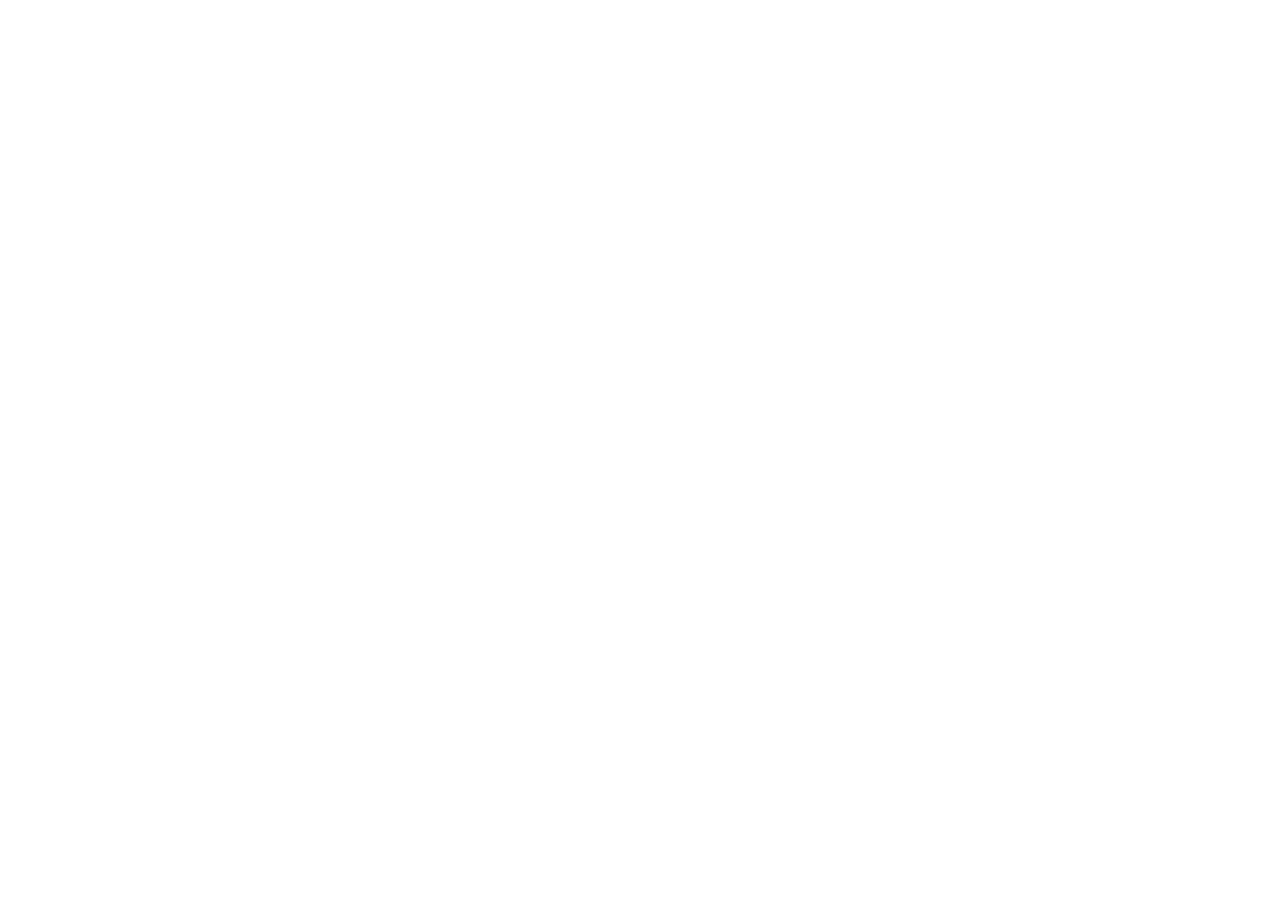
==== markup/index.html @ 3f5981db "1stcommit" ====
<!DOCTYPE html>
<html lang="en">
<head>
    <meta charset="UTF-8">
    <meta http-equiv="X-UA-Compatible" content="IE=edge">
    <meta name="viewport" content="width=device-width, initial-scale=1.0">
    <title>Document</title>
</head>
<body>
    <header></header>
    <main></main>
    <footer></footer>
</body>
</html>
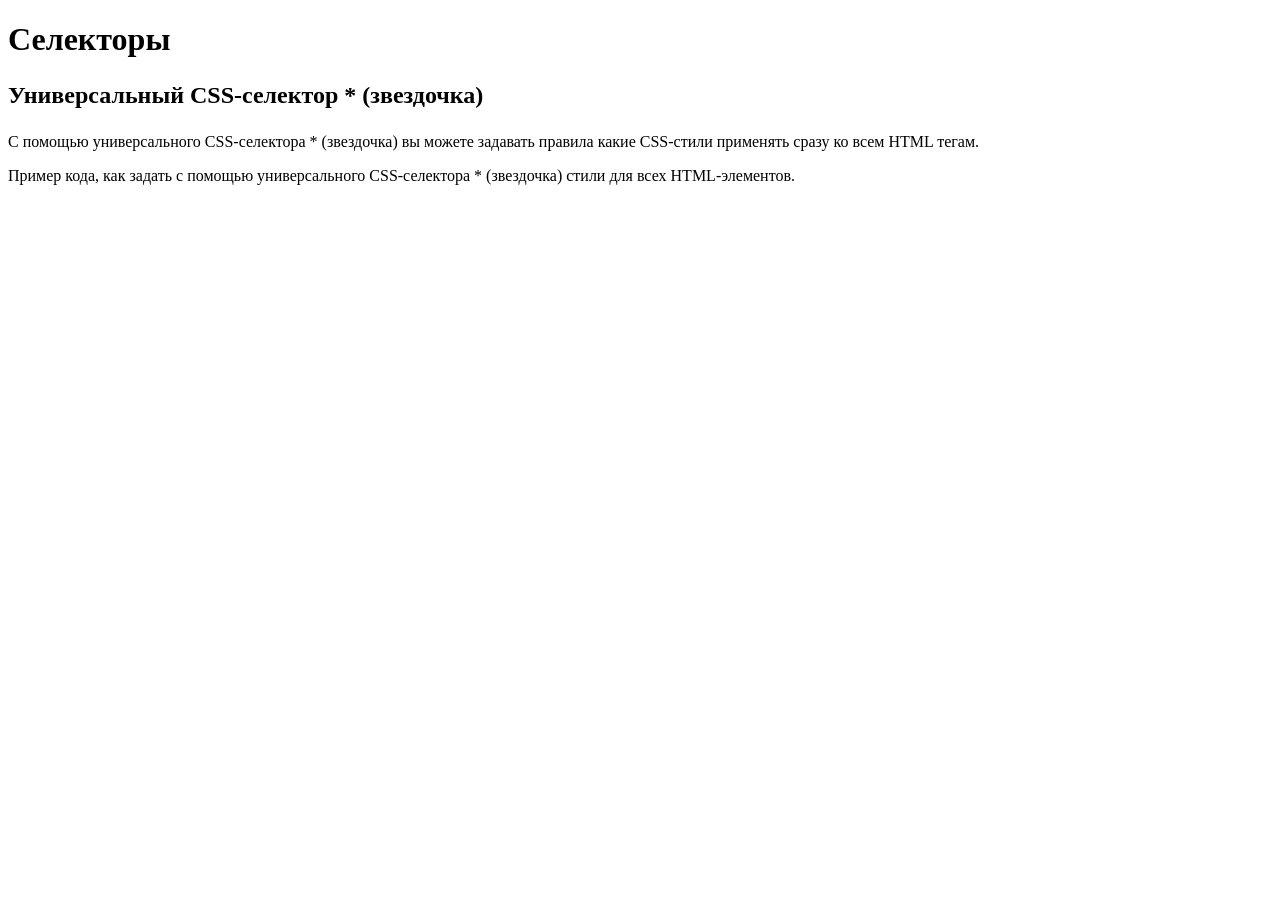
==== commit 11c8224a: "addedlinkstyle" ====
--- a/markup/index.html
+++ b/markup/index.html
@@ -5,10 +5,17 @@
     <meta http-equiv="X-UA-Compatible" content="IE=edge">
     <meta name="viewport" content="width=device-width, initial-scale=1.0">
     <title>Document</title>
+    <link rel="stylesheet" href="css/style.css">
 </head>
 <body>
-    <header></header>
-    <main></main>
+    <header>
+        <h1>Селекторы</h1>
+    </header>
+    <main>
+        <h2><p>Универсальный CSS-селектор * (звездочка)</p></h2>
+        <p>С помощью универсального CSS-селектора * (звездочка) вы можете задавать правила какие CSS-стили применять сразу ко всем HTML тегам.</p>
+        <p>Пример кода, как задать с помощью универсального CSS-селектора * (звездочка) стили для всех HTML-элементов.</p>
+    </main>
     <footer></footer>
 </body>
 </html>
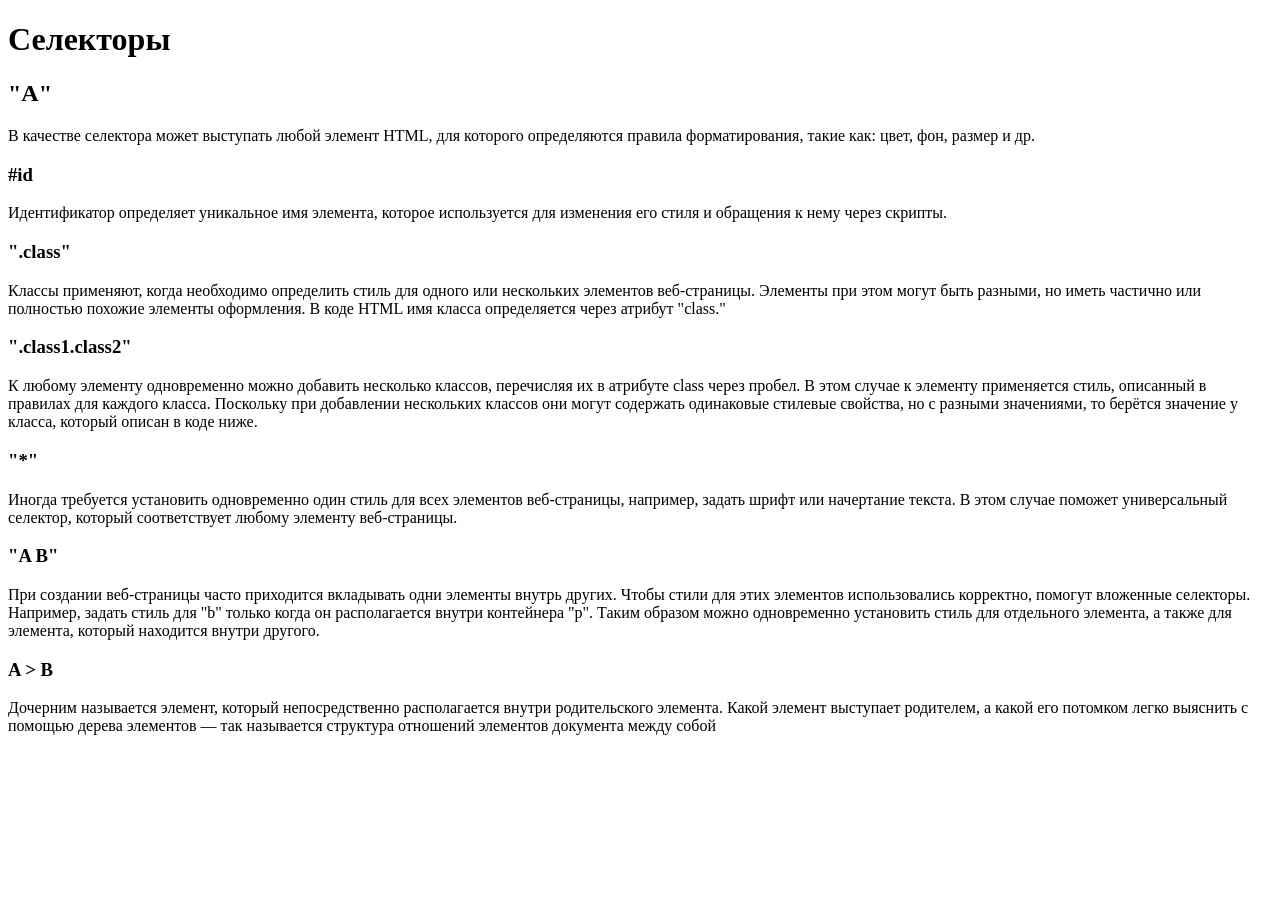
==== commit 28ddd676: "endhw" ====
--- a/markup/index.html
+++ b/markup/index.html
@@ -12,9 +12,20 @@
         <h1>Селекторы</h1>
     </header>
     <main>
-        <h2><p>Универсальный CSS-селектор * (звездочка)</p></h2>
-        <p>С помощью универсального CSS-селектора * (звездочка) вы можете задавать правила какие CSS-стили применять сразу ко всем HTML тегам.</p>
-        <p>Пример кода, как задать с помощью универсального CSS-селектора * (звездочка) стили для всех HTML-элементов.</p>
+        <h2>"A"</h2>
+        <p>В качестве селектора может выступать любой элемент HTML, для которого определяются правила форматирования, такие как: цвет, фон, размер и др.</p>
+        <h3 id="a">#id</h3>
+        <p class="p">Идентификатор определяет уникальное имя элемента, которое используется для изменения его стиля и обращения к нему через скрипты.</p>
+        <h3 class="h">".class"</h3>
+        <span>Классы применяют, когда необходимо определить стиль для одного или нескольких элементов веб-страницы. Элементы при этом могут быть разными, но иметь частично или полностью похожие элементы оформления. В коде HTML имя класса определяется через атрибут "class."</span>
+        <h3 id="a">".class1.class2"</h3>
+        <span>К любому элементу одновременно можно добавить несколько классов, перечисляя их в атрибуте class через пробел. В этом случае к элементу применяется стиль, описанный в правилах для каждого класса. Поскольку при добавлении нескольких классов они могут содержать одинаковые стилевые свойства, но с разными значениями, то берётся значение у класса, который описан в коде ниже.</span>
+        <h3 class="h">"*"</h3>
+        <span>Иногда требуется установить одновременно один стиль для всех элементов веб-страницы, например, задать шрифт или начертание текста. В этом случае поможет универсальный селектор, который соответствует любому элементу веб-страницы.</span>
+        <h3 class="p h">"A B"</h3>
+        <span id="a">При создании веб-страницы часто приходится вкладывать одни элементы внутрь других. Чтобы стили для этих элементов использовались корректно, помогут вложенные селекторы. Например, задать стиль для "b" только когда он располагается внутри контейнера "p". Таким образом можно одновременно установить стиль для отдельного элемента, а также для элемента, который находится внутри другого.</span>
+        <h3>A > B</h3>
+        <p class="p h">Дочерним называется элемент, который непосредственно располагается внутри родительского элемента. Какой элемент выступает родителем, а какой его потомком легко выяснить с помощью дерева элементов — так называется структура отношений элементов документа между собой</p>
     </main>
     <footer></footer>
 </body>
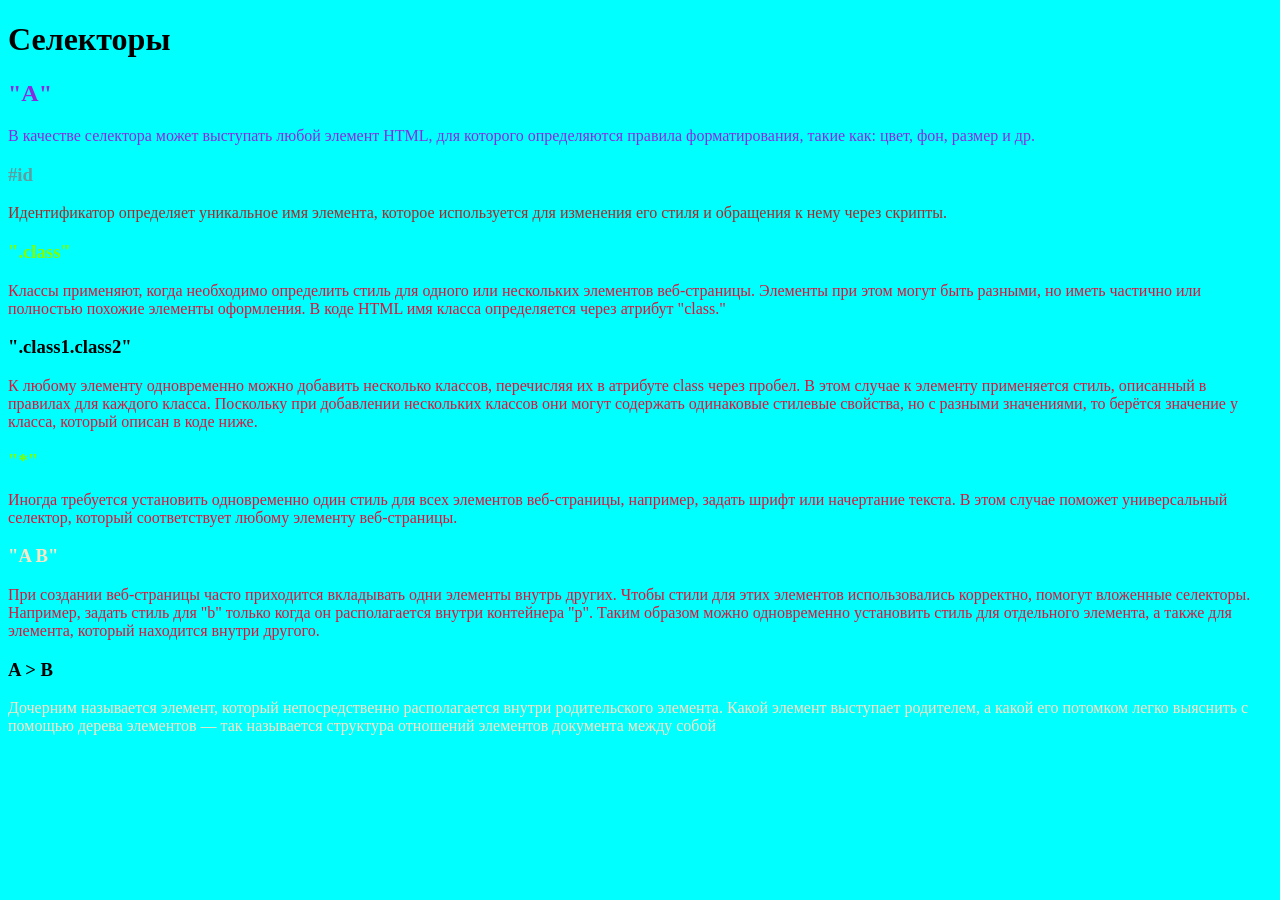
==== commit 2e8b3a9c: "ДЗ после проверки валидатором" ====
--- a/markup/index.html
+++ b/markup/index.html
@@ -18,12 +18,12 @@
         <p class="p">Идентификатор определяет уникальное имя элемента, которое используется для изменения его стиля и обращения к нему через скрипты.</p>
         <h3 class="h">".class"</h3>
         <span>Классы применяют, когда необходимо определить стиль для одного или нескольких элементов веб-страницы. Элементы при этом могут быть разными, но иметь частично или полностью похожие элементы оформления. В коде HTML имя класса определяется через атрибут "class."</span>
-        <h3 id="a">".class1.class2"</h3>
+        <h3 >".class1.class2"</h3>
         <span>К любому элементу одновременно можно добавить несколько классов, перечисляя их в атрибуте class через пробел. В этом случае к элементу применяется стиль, описанный в правилах для каждого класса. Поскольку при добавлении нескольких классов они могут содержать одинаковые стилевые свойства, но с разными значениями, то берётся значение у класса, который описан в коде ниже.</span>
         <h3 class="h">"*"</h3>
         <span>Иногда требуется установить одновременно один стиль для всех элементов веб-страницы, например, задать шрифт или начертание текста. В этом случае поможет универсальный селектор, который соответствует любому элементу веб-страницы.</span>
         <h3 class="p h">"A B"</h3>
-        <span id="a">При создании веб-страницы часто приходится вкладывать одни элементы внутрь других. Чтобы стили для этих элементов использовались корректно, помогут вложенные селекторы. Например, задать стиль для "b" только когда он располагается внутри контейнера "p". Таким образом можно одновременно установить стиль для отдельного элемента, а также для элемента, который находится внутри другого.</span>
+        <span >При создании веб-страницы часто приходится вкладывать одни элементы внутрь других. Чтобы стили для этих элементов использовались корректно, помогут вложенные селекторы. Например, задать стиль для "b" только когда он располагается внутри контейнера "p". Таким образом можно одновременно установить стиль для отдельного элемента, а также для элемента, который находится внутри другого.</span>
         <h3>A > B</h3>
         <p class="p h">Дочерним называется элемент, который непосредственно располагается внутри родительского элемента. Какой элемент выступает родителем, а какой его потомком легко выяснить с помощью дерева элементов — так называется структура отношений элементов документа между собой</p>
     </main>
--- a/markup/css/style.css
+++ b/markup/css/style.css
@@ -0,0 +1,24 @@
+*{
+    background-color: aqua;
+}
+h2,p{
+    color: blueviolet;
+}
+.p{
+    color: brown;
+}
+main>h3{
+    font-family: Comic Sans MS;
+}
+#a{
+    color: cadetblue;
+}
+.h{
+    color: chartreuse;
+}
+.p.h{
+    color: bisque;
+}
+span{
+    color: crimson;
+}
